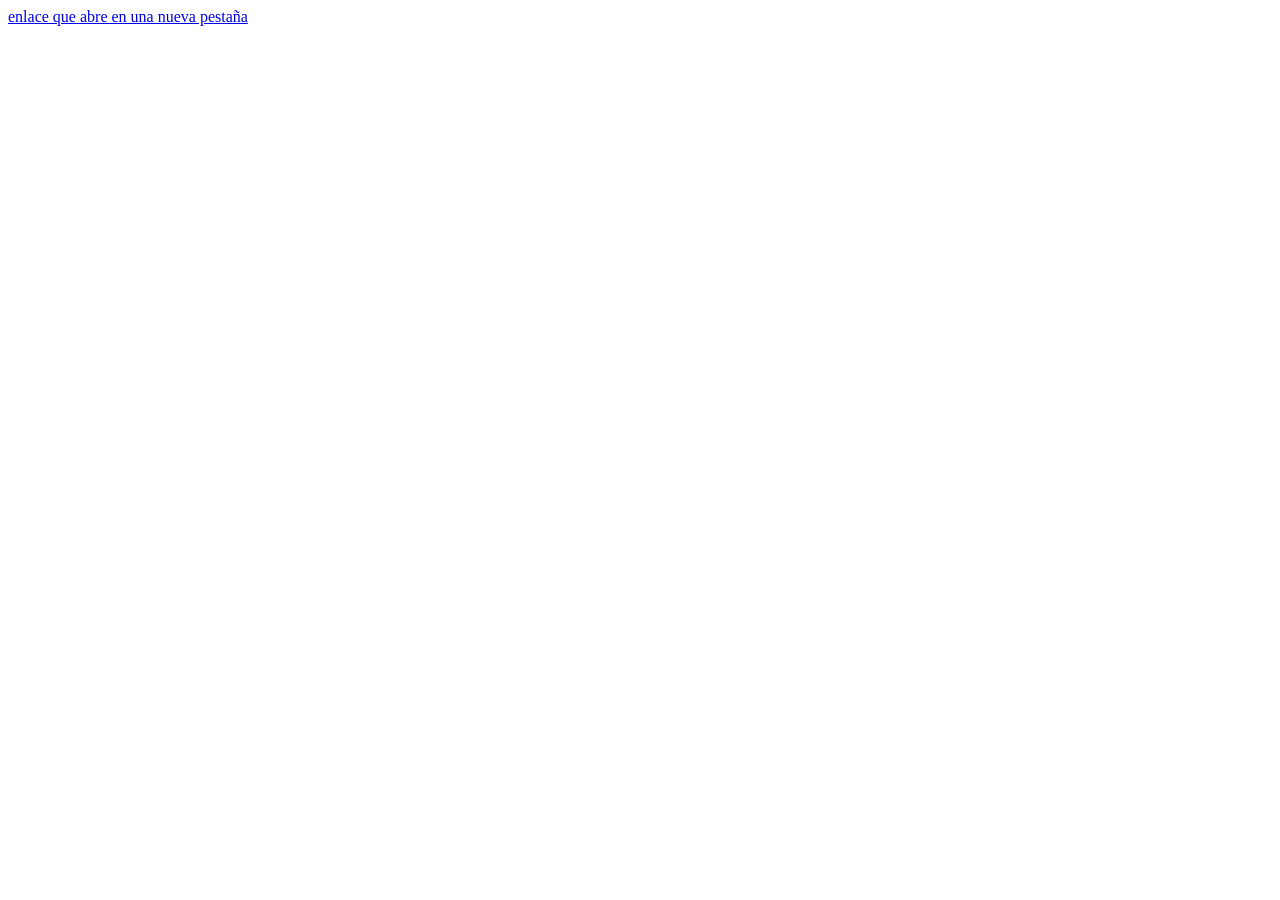
==== index.html @ e1946beb "cambios" ====
<!DOCTYPE html>
<html lang="en">
<head>
    <meta charset="UTF-8">
    <meta name="viewport" content="width=device-width, initial-scale=1.0">
    <title>Selector de atributos</title>
    <style>
        a [target ="black"] {
            color: brown;
            text-decoration-color: azure;
        }
        
    </style>
    </head>
    <body>

        <a href="https//wwwunilibre.edu.co">enlace que abre en una nueva pestaña
            

        </body>
        </html>
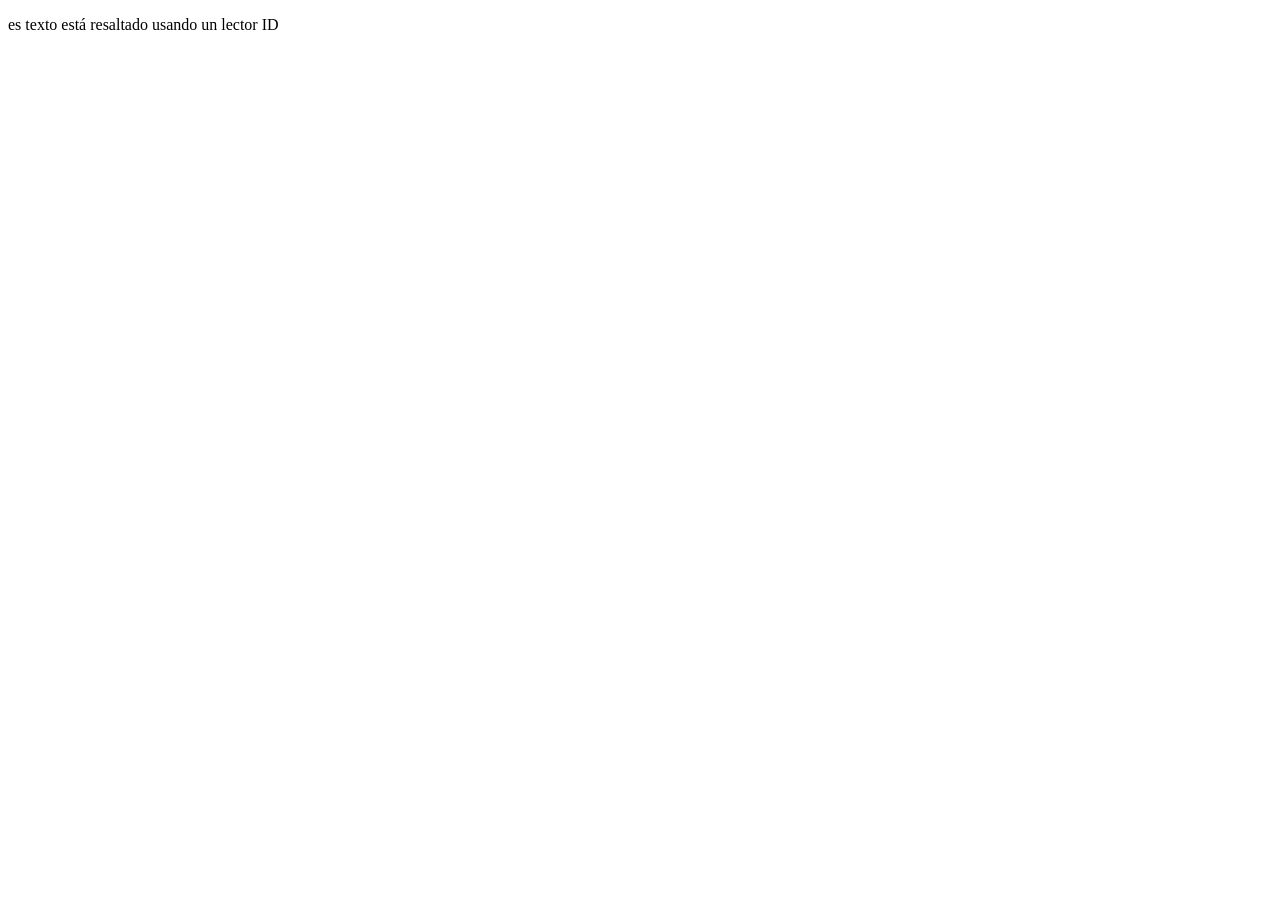
==== commit 23e2d118: "lector ID" ====
--- a/index.html
+++ b/index.html
@@ -1,21 +1,17 @@
 <!DOCTYPE html>
-<html lang="en">
+<html>
 <head>
     <meta charset="UTF-8">
     <meta name="viewport" content="width=device-width, initial-scale=1.0">
-    <title>Selector de atributos</title>
-    <style>
-        a [target ="black"] {
-            color: brown;
-            text-decoration-color: azure;
-        }
+    <title>Selector de ID</title>
+          
         
-    </style>
+    
+                  
+        
+    
     </head>
     <body>
-
-        <a href="https//wwwunilibre.edu.co">enlace que abre en una nueva pestaña
-            
-
+        <p> es texto está resaltado usando un lector ID</p>
         </body>
         </html>
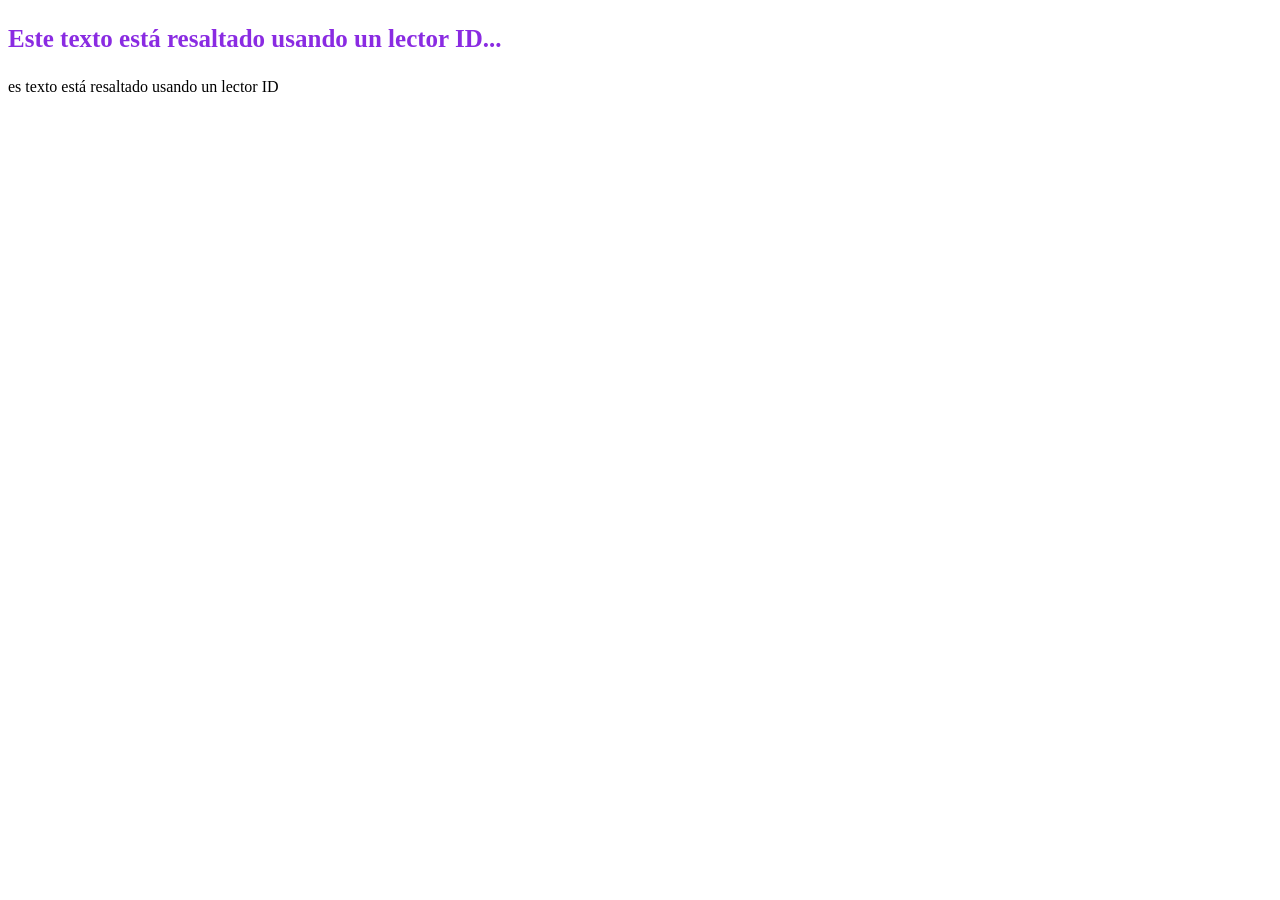
==== commit a13304b2: "cambio cinco" ====
--- a/index.html
+++ b/index.html
@@ -4,6 +4,23 @@
     <meta charset="UTF-8">
     <meta name="viewport" content="width=device-width, initial-scale=1.0">
     <title>Selector de ID</title>
+    <style>
+        #resaltado{
+            color: blueviolet;
+            font-size: 25px;
+            font-weight: bold;
+
+    
+
+        }
+        
+    </style>
+    <head>
+        <body>
+            <p id="resaltado">Este texto está resaltado usando un lector ID...</p>
+        </body>
+    </head>
+
           
         
     
